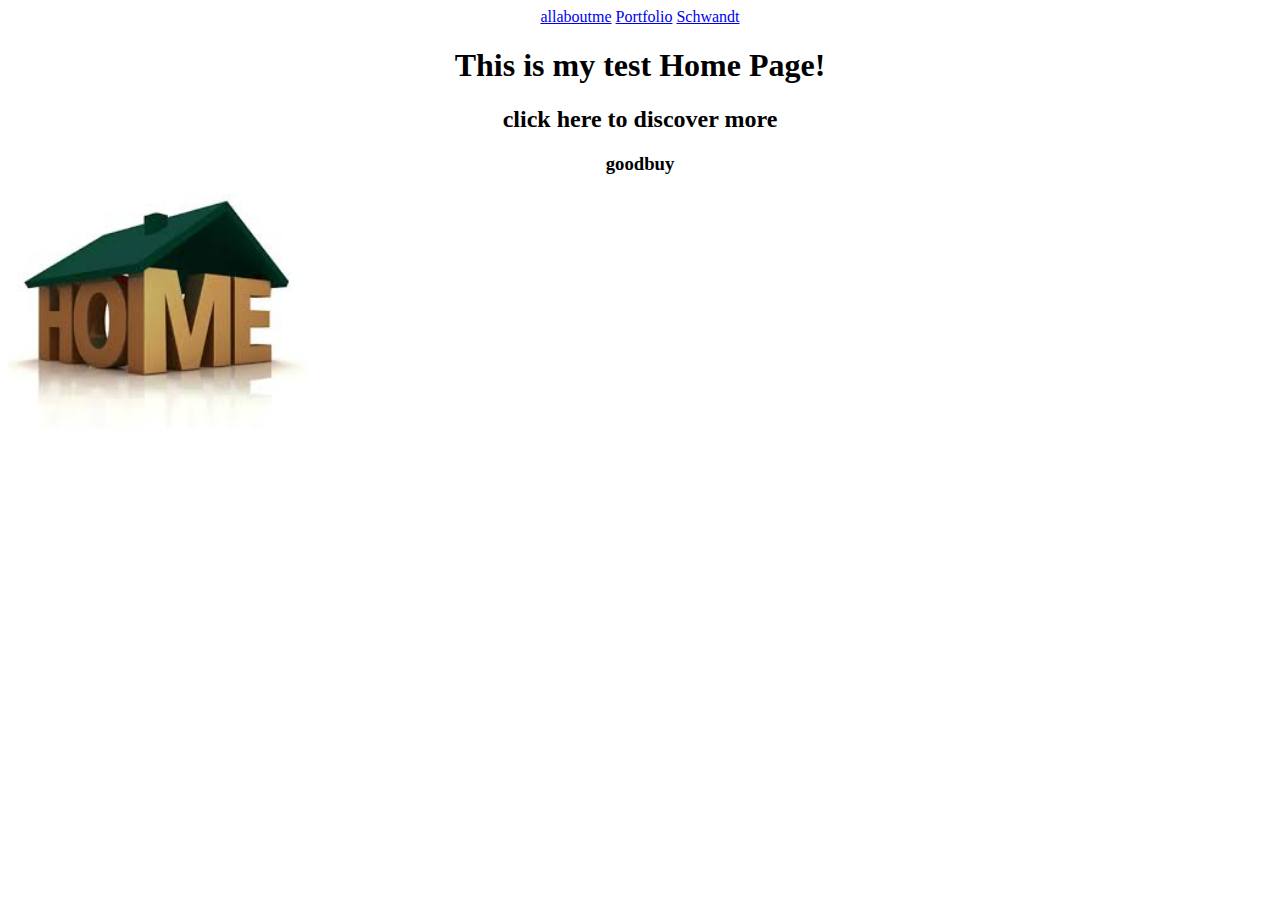
==== index.html @ 7f9db3e7 "Initial commit" ====
<!doctype html>
<html lang="en">
  <head>
    <meta charset="utf-8">
    <title>Home</title>
  </head>
  <body>
    <center>
    <a href="allaboutme.html">allaboutme</a>
    <a href="portfolio.html">Portfolio</a>
     <a href="https://classroom.google.com/u/0/c/NzAyNzk1NTk4NVpa">Schwandt</a>
    <h1>This is my test Home Page!</h1>
    <h2>click here to discover more</h2>
    <h3>goodbuy</h3>
    </center>
    <img src="images/home.jpg" height="250">
  </body>
</html>
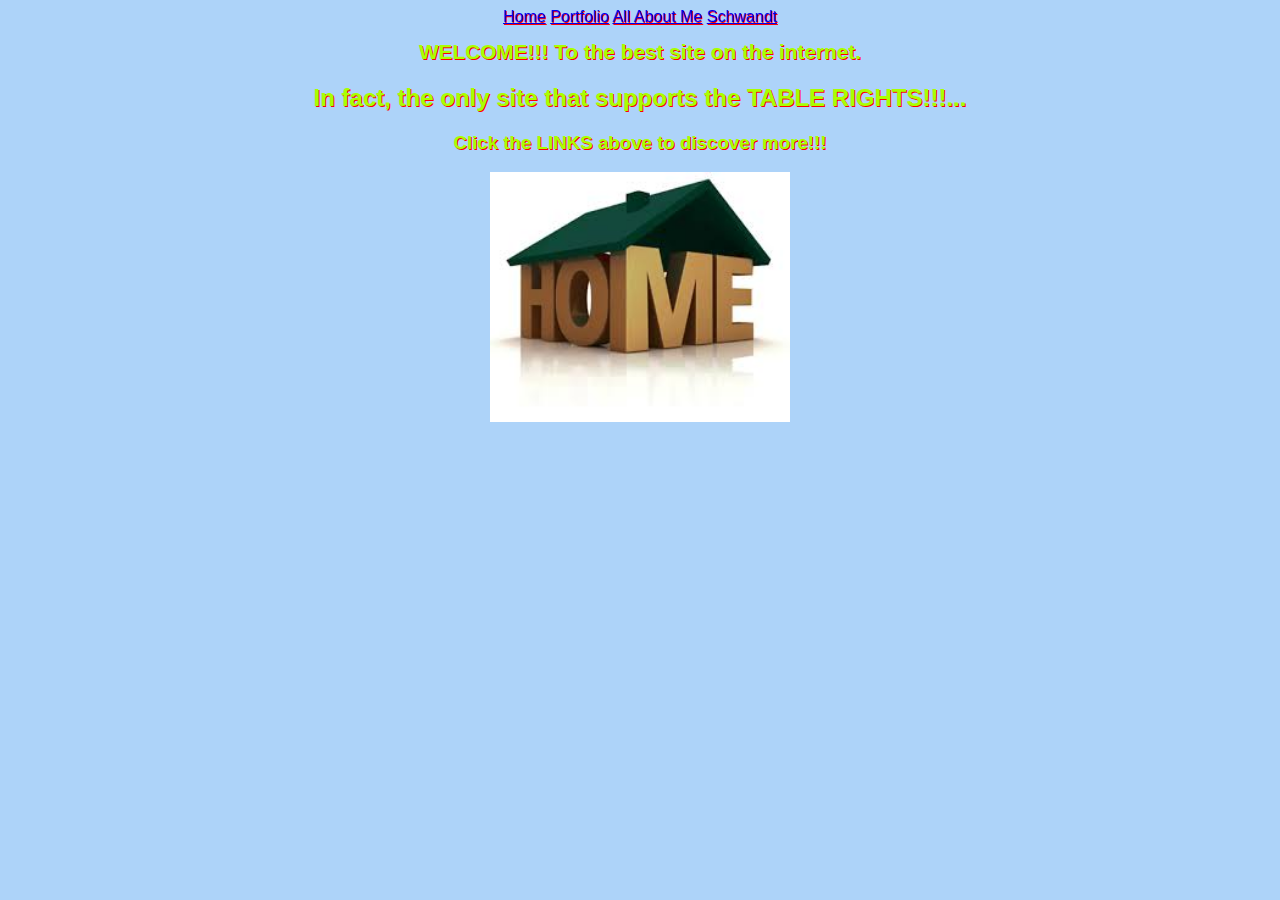
==== commit 0fddef3c: "Update 2" ====
--- a/index.html
+++ b/index.html
@@ -3,16 +3,19 @@
   <head>
     <meta charset="utf-8">
     <title>Home</title>
+     <link href="css.css" rel="stylesheet" type="text/css">
   </head>
   <body>
     <center>
-    <a href="allaboutme.html">allaboutme</a>
+       <a href="index.html">Home</a>
     <a href="portfolio.html">Portfolio</a>
-     <a href="https://classroom.google.com/u/0/c/NzAyNzk1NTk4NVpa">Schwandt</a>
-    <h1>This is my test Home Page!</h1>
-    <h2>click here to discover more</h2>
-    <h3>goodbuy</h3>
+    <a href="allaboutme.html">All About Me</a>
+    <a href="https://classroom.google.com/u/0/c/NzAyNzk1NTk4NVpa">Schwandt</a>
+    <h1>WELCOME!!! To the best site on the internet.</h1>
+    <h2>In fact, the only site that supports the TABLE RIGHTS!!!...</h2>
+    <h3>Click the LINKS above to discover more!!!</h3>
     </center>
     <img src="images/home.jpg" height="250">
+  
   </body>
 </html>--- a/css.css
+++ b/css.css
@@ -0,0 +1,42 @@
+body{
+	
+font-family: "Helvetica", "Arial", serif;
+	
+color: #AAFF00;
+	background-color: #ADD3F9;
+	
+text-shadow: 1px 1px #ff0000;
+	text-align: center;
+
+}
+
+
+
+h1 {
+	
+font-size: 1.3em;
+	
+text-align: center;
+
+text-shadow: 1px 1px #ff0000;
+
+}
+
+
+td, th {
+    
+border: 1px solid #dddddd;
+    
+text-align: left;
+    
+padding: 8px;
+
+}
+
+
+
+tr:nth-child(even) {
+    
+background-color: dj3450;
+
+}